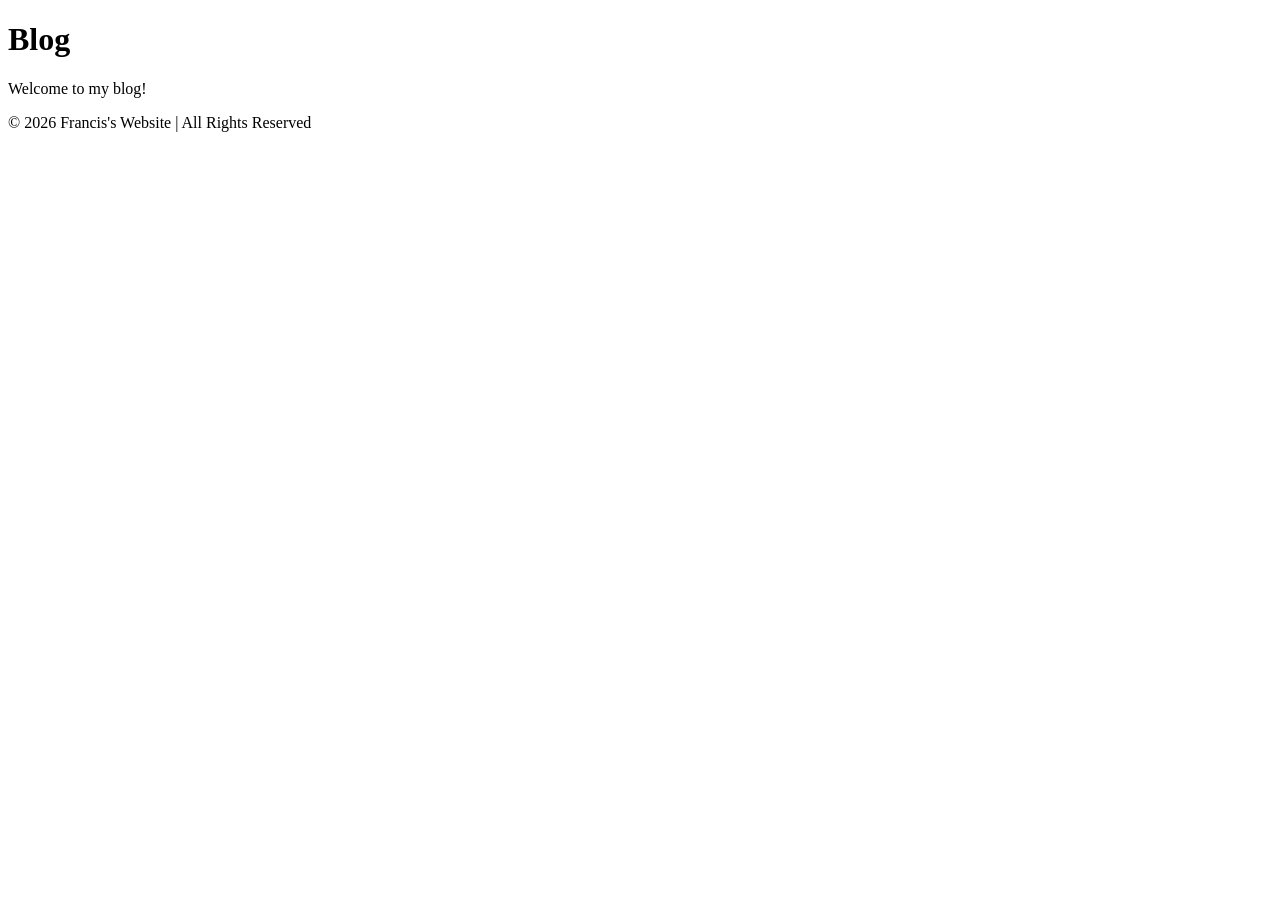
==== blog.html @ b26ba5cf "feat: add headers with attributes  to all files" ====
<!DOCTYPE html>
<html>
    <head>
        <title>Francis's Blog</title>
    </head>
    <body>
        <nav></nav>
        <main>
            <h1 class="blog">Blog</h1>
            <p>Welcome to my blog!</p>
        </main>
        <footer>© 2026 Francis's Website | All Rights Reserved</footer>
    </body>
</html>
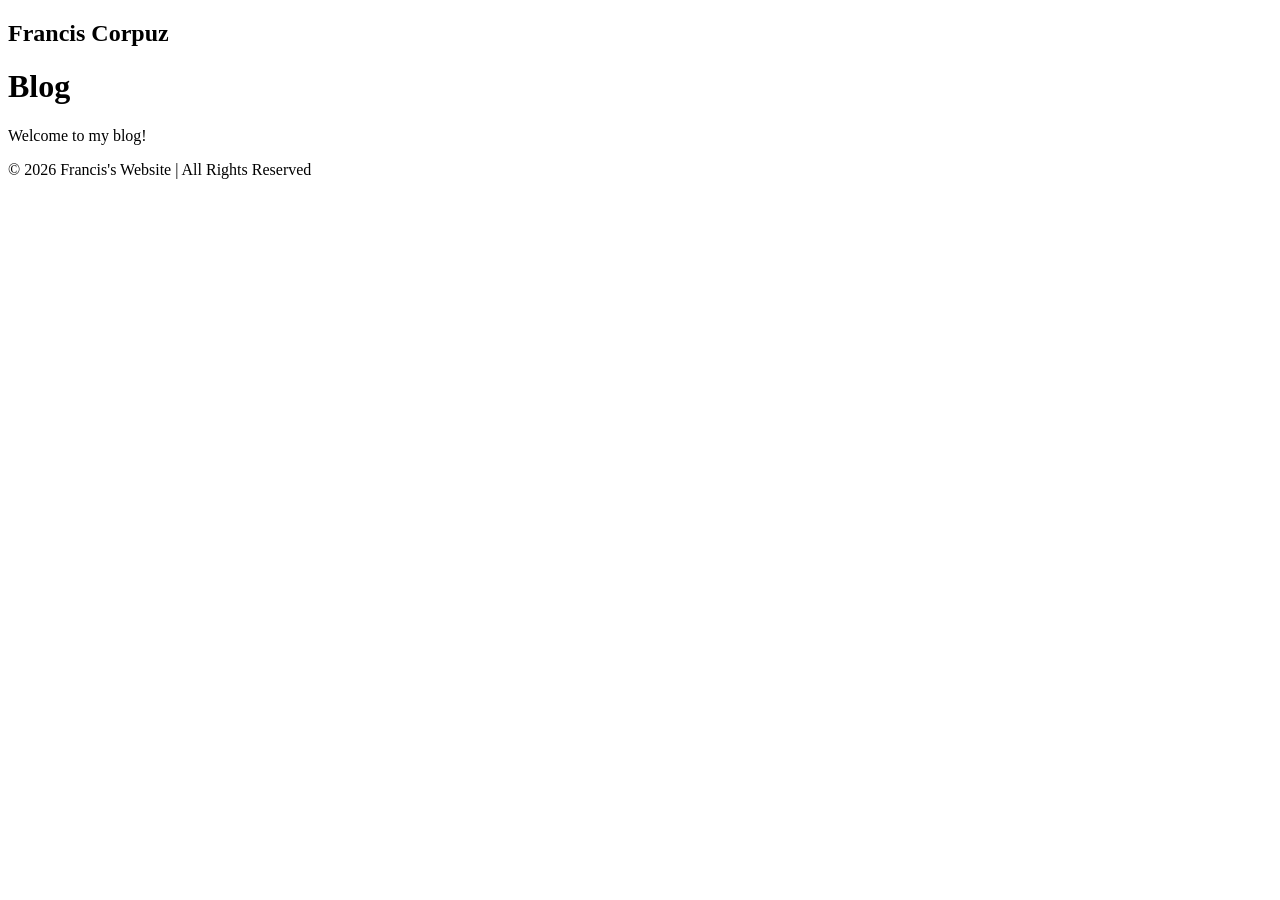
==== commit ded81238: "feat: add name as website upper left header to all files" ====
--- a/blog.html
+++ b/blog.html
@@ -4,7 +4,9 @@
         <title>Francis's Blog</title>
     </head>
     <body>
-        <nav></nav>
+        <nav>
+            <h1 class="logo">Francis Corpuz</h1>
+        </nav>
         <main>
             <h1 class="blog">Blog</h1>
             <p>Welcome to my blog!</p>
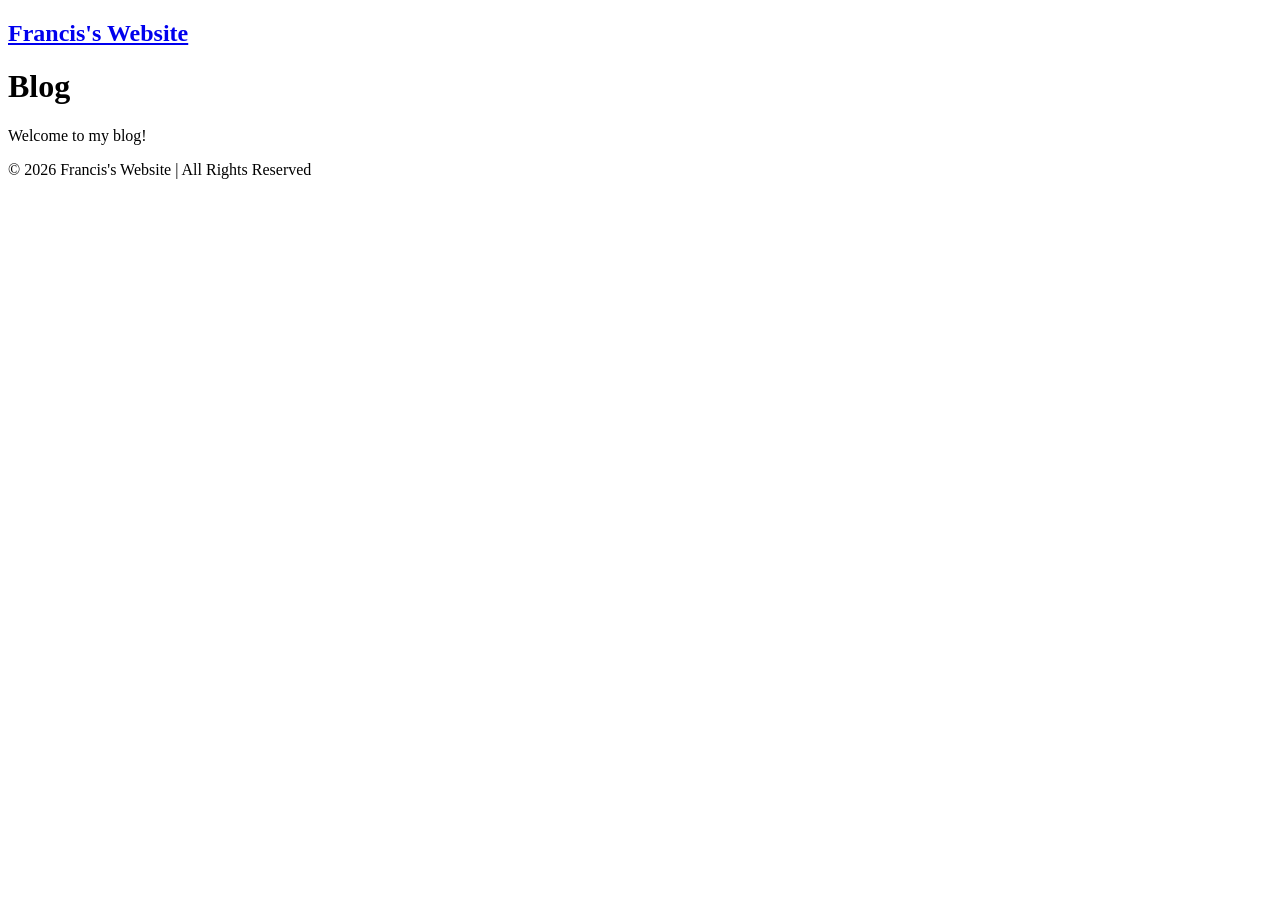
==== commit d0c0f51b: "feat: add index hyperlink to all files" ====
--- a/blog.html
+++ b/blog.html
@@ -4,8 +4,10 @@
         <title>Francis's Blog</title>
     </head>
     <body>
-        <nav>
-            <h1 class="logo">Francis Corpuz</h1>
+        <nav class="navbar">
+            <h1 class="logo">
+                <a href="index.html">Francis's Website</a>
+            </h1>
         </nav>
         <main>
             <h1 class="blog">Blog</h1>
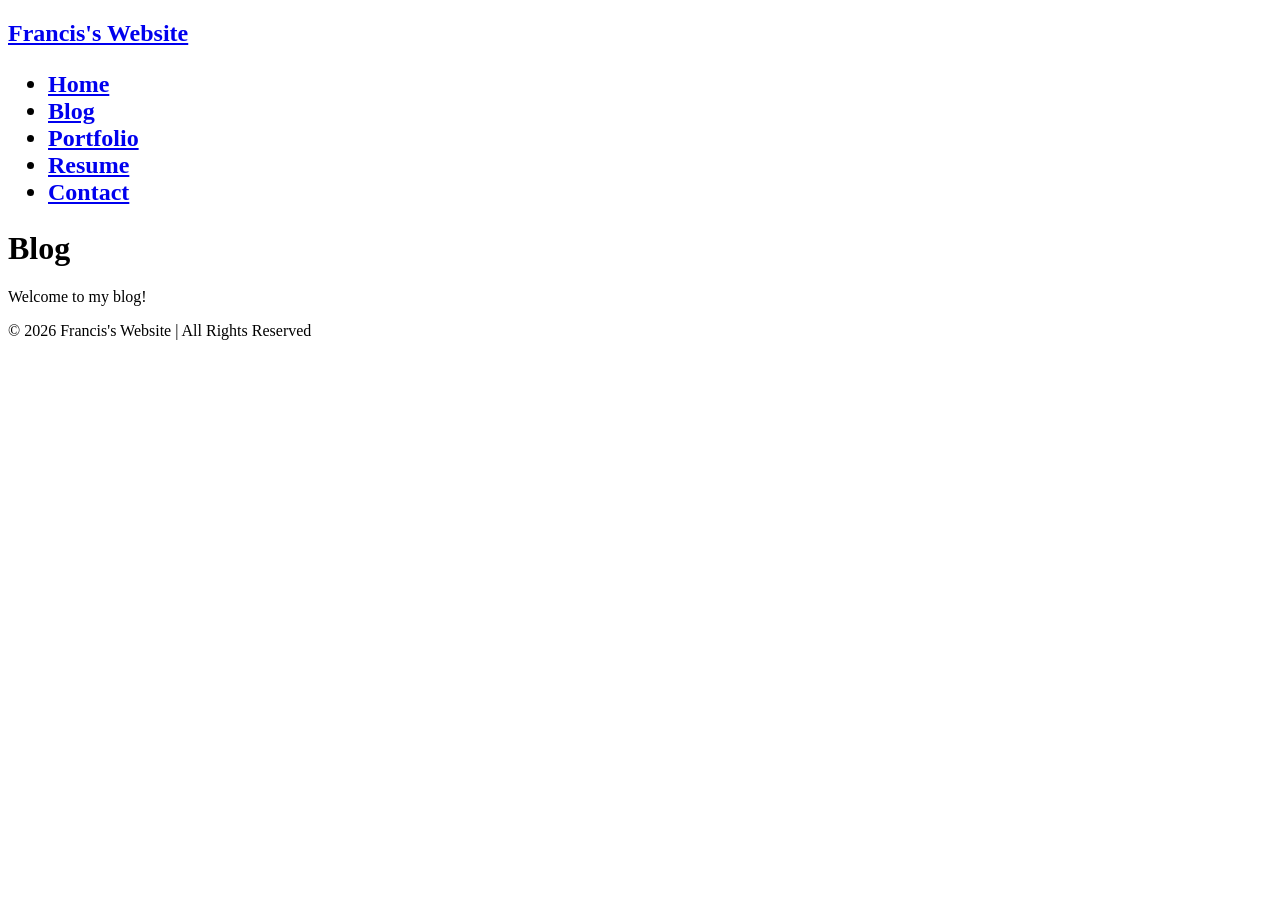
==== commit ac0e1236: "feat: add nav list to all files" ====
--- a/blog.html
+++ b/blog.html
@@ -7,6 +7,13 @@
         <nav class="navbar">
             <h1 class="logo">
                 <a href="index.html">Francis's Website</a>
+                <ul class="nav-list">
+                    <li><a href="index.html">Home</a></li>
+                    <li><a href="blog.html">Blog</a></li>
+                    <li><a href="portfolio.html">Portfolio</a></li>
+                    <li><a href="resume.html">Resume</a></li>
+                    <li><a href="contact.html">Contact</a></li>
+                </ul>
             </h1>
         </nav>
         <main>
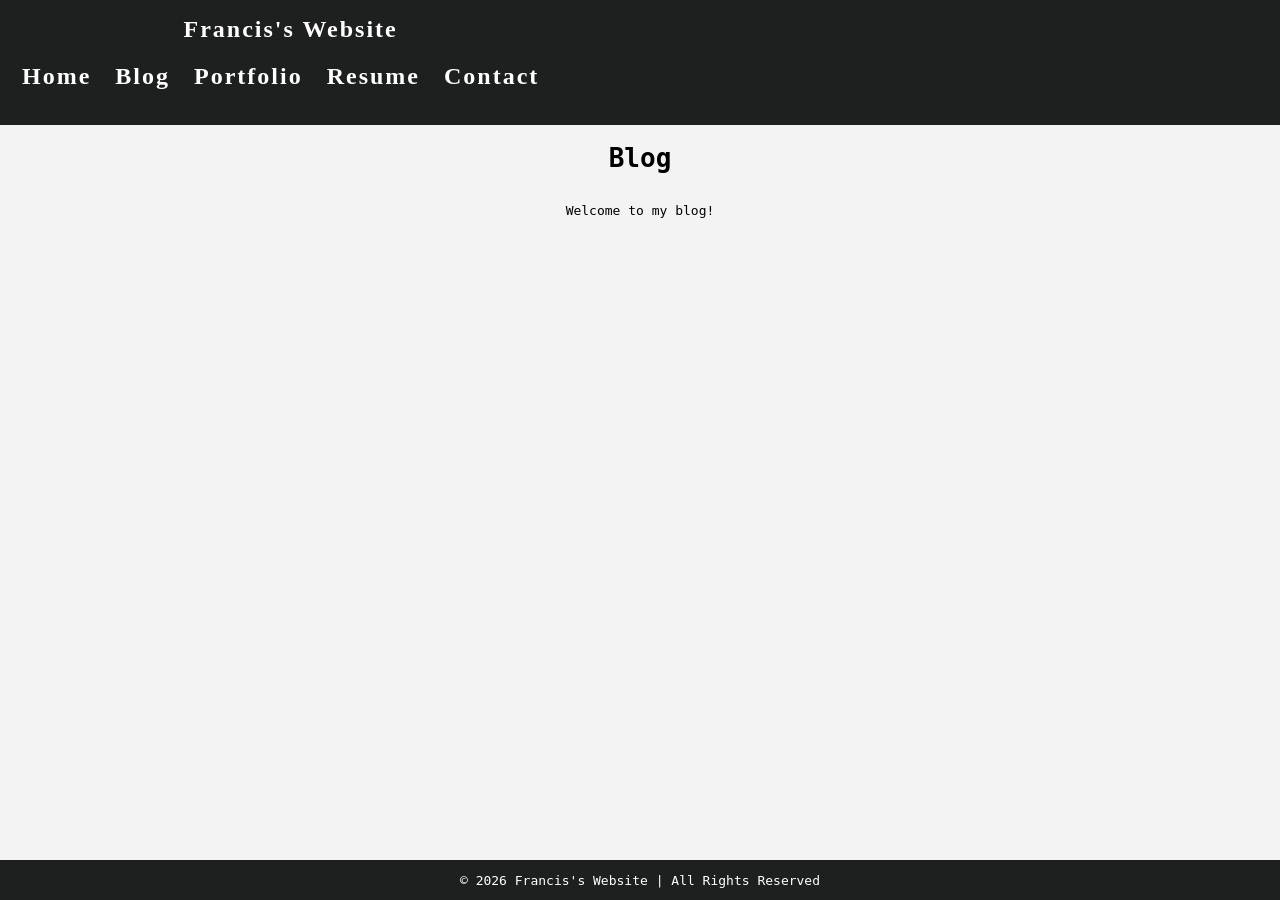
==== commit fa2f9b80: "fix: apply css to index.html" ====
--- a/blog.html
+++ b/blog.html
@@ -2,6 +2,7 @@
 <html>
     <head>
         <title>Francis's Blog</title>
+        <link rel="stylesheet" href="styles 2.css">
     </head>
     <body>
         <nav class="navbar">
@@ -20,6 +21,6 @@
             <h1 class="blog">Blog</h1>
             <p>Welcome to my blog!</p>
         </main>
-        <footer>© 2026 Francis's Website | All Rights Reserved</footer>
+        <footer class="footer">© 2026 Francis's Website | All Rights Reserved</footer>
     </body>
 </html>
--- a/styles 2.css
+++ b/styles 2.css
@@ -0,0 +1,264 @@
+:root {
+  /* variables */
+  --cg-black: rgb(30, 32, 32);
+  --cg-blue: rgb(36, 94, 255);
+  --cg-grey: rgb(243, 243, 243);
+  --cg-white: rgb(255, 255, 255);
+}
+
+html {
+  height: 100%;
+}
+
+body {
+  background: var(--cg-grey);
+  position: relative;
+  min-height: 100vh;
+  padding: 0;
+  margin: 0;
+  font-family: monospace;
+}
+
+/* CSS for navigation */
+
+.navbar {
+  position: -webkit-sticky;
+  position: sticky;
+  top: 0;
+  width: 100%;
+  height: 7%;
+  z-index: 10;
+
+  display: flex;
+  justify-content: space-between;
+  align-items: center;
+  text-align: center;
+
+  background-color: var(--cg-black);
+  color: var(--cg-white);
+  padding: 0px 0px;
+
+  /* Debug border */
+  /* border: solid red; */
+}
+
+.nav-list {
+  display: flex;
+  flex-direction: row;
+  position: relative;
+  right: 30px;
+  list-style: none;
+
+  /* Debug border */
+  /* border: solid blue; */
+}
+
+.navbar a {
+  color: var(--cg-white);
+  font-weight: bold;
+  margin: 0 12px;
+  text-decoration: none;
+  letter-spacing: 2px;
+
+  font-family: monospace;
+}
+
+.navbar a:hover {
+  color: var(--cg-blue);
+  text-decoration: underline;
+}
+
+.navbar a:active {
+  color: var(--cg-blue);
+}
+
+.logo a {
+  font-family: Georgia;
+}
+
+.logo a:hover {
+  text-decoration: None;
+}
+
+main {
+  padding: 0 20px 40px 20px;
+  display: flex;
+  flex-direction: column;
+  justify-content: center;
+  align-items: center;
+}
+
+.page-title {
+  display: flex;
+  justify-content: center;
+  font-size: 40px;
+  font-family: Georgia;
+}
+
+/* CSS for portfolio grid */
+
+.project {
+  display: flex;
+  flex-direction: row;
+  max-width: 100%;
+  margin: 1em 0 2em 0;
+
+  /* Debug border */
+  /* border: 2px solid blue; */
+}
+
+.item-link {
+  width: 70%;
+
+  /* Debug border */
+  /* border: 2px solid red; */
+}
+
+.project-image {
+  object-fit: cover;
+  width: 100%;
+  height: 500px;
+  flex-basis: 50px;
+  flex-grow: 2;
+
+  /* Debug border */
+  /* border: 2px solid black; */
+}
+
+.project-details {
+  display: flex;
+  background-color: var(--cg-white);
+  width: 30%;
+  height: 500px;
+  flex-shrink: 1;
+  padding: 0 20px;
+  margin: 0px;
+  line-height: 1.5;
+  overflow: scroll;
+
+  flex-direction: column;
+  text-align: center;
+  justify-content: center;
+
+  /* Debug border */
+  /* border: 2px solid green; */
+}
+
+.project-details a {
+  color: var(--cg-black);
+  text-decoration: none;
+  font-weight: bold;
+  letter-spacing: 1px;
+}
+
+.project-details a:hover {
+  color: var(--cg-blue);
+  text-decoration: underline;
+}
+
+.project-details {
+  font-weight: lighter;
+}
+
+.project-name {
+  font-weight: bold;
+  font-size: 20px;
+}
+
+/* CSS for home page */
+
+.about {
+  display: flex;
+  align-items: center;
+  justify-content: space-between;
+  padding: 20px;
+  background-color: #f8f8f8;
+  border: 1px solid #ccc;
+  border-radius: 5px;
+  /* box-shadow: 0 0 10px rgba(0, 0, 0, 0.1); */
+}
+
+.about-image img {
+  max-width: 300px;
+  border-radius: 3px;
+  /* box-shadow: 0 0 10px rgba(0, 0, 0, 0.2); */
+}
+
+.about-text {
+  flex: 1;
+  margin-left: 20px;
+}
+
+.about-text h2 {
+  font-size: 24px;
+  margin-bottom: 10px;
+}
+
+.about-text p {
+  font-size: 16px;
+  line-height: 1.5;
+}
+
+/* CSS for resume page */
+
+.button {
+  background-color: var(--cg-black);
+  border: none;
+  color: var(--cg-white);
+
+  font-family: monospace;
+
+  padding: 5px 7px;
+  text-align: center;
+
+  border-radius: 2px;
+}
+
+.button:hover {
+  background-color: var(--cg-blue);
+}
+
+.resume h2 {
+  font-family: Georgia;
+}
+
+/* CSS for contact form */
+
+label {
+  display: block;
+  margin-bottom: 8px;
+  font-family: Georgia;
+  font-weight: bold;
+}
+
+input[type="text"],
+input[type="email"],
+textarea {
+  width: 100%;
+  padding: 10px;
+  margin-bottom: 15px;
+  border: 1px solid #ccc;
+  border-radius: 4px;
+  font-size: 16px;
+  resize: none;
+}
+
+/* Add some spacing to the form */
+form {
+  width: 500px;
+  margin: 0 auto;
+}
+
+/* CSS for footer */
+
+.footer {
+  display: flex;
+  justify-content: center;
+  align-items: center;
+  background-color: var(--cg-black);
+  color: var(--cg-white);
+  position: absolute;
+  bottom: 0;
+  width: 100%;
+  height: 2.5rem;
+}
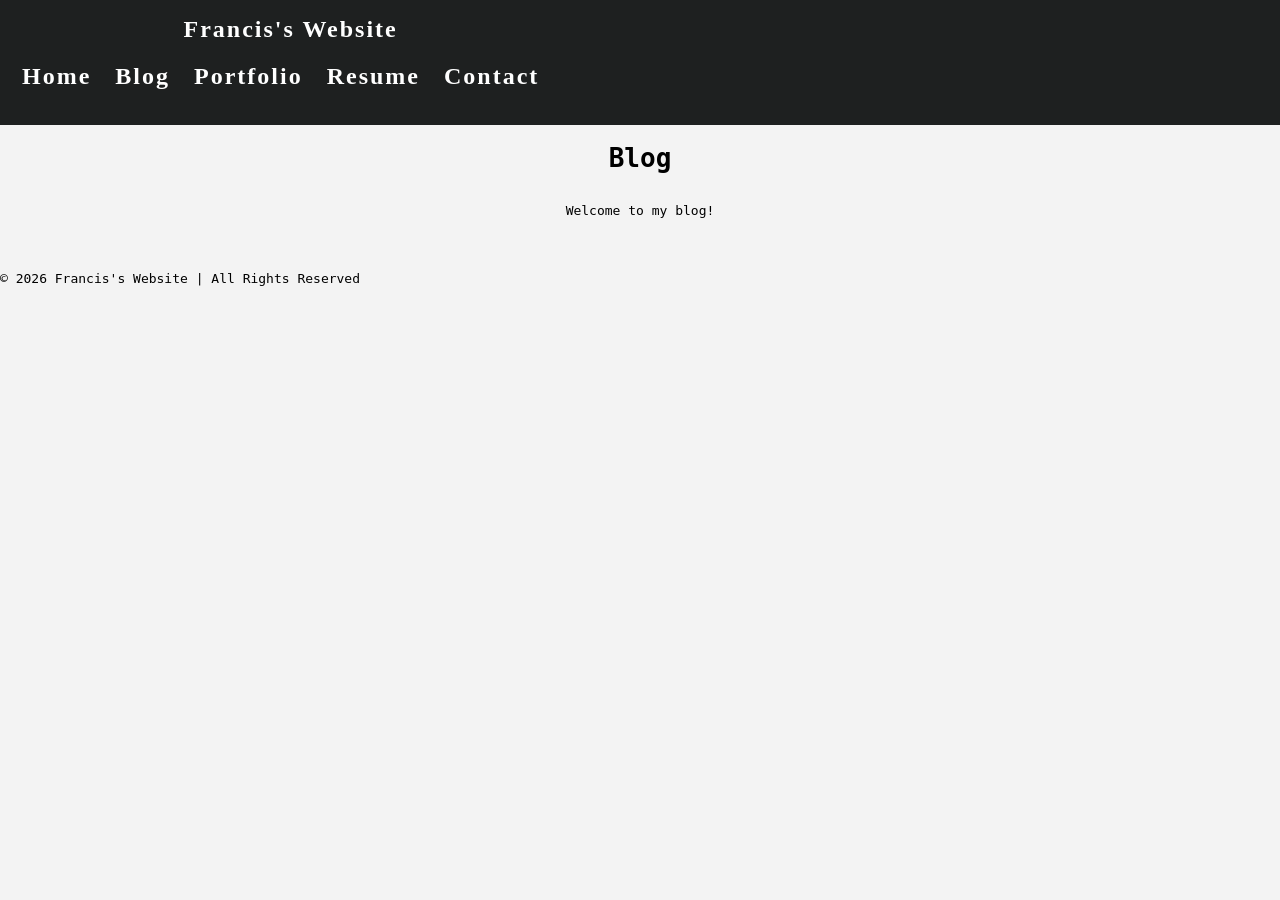
==== commit a01d35e3: "fix: fix footers in all files" ====
--- a/blog.html
+++ b/blog.html
@@ -21,6 +21,6 @@
             <h1 class="blog">Blog</h1>
             <p>Welcome to my blog!</p>
         </main>
-        <footer class="footer">© 2026 Francis's Website | All Rights Reserved</footer>
+        <footer>© 2026 Francis's Website | All Rights Reserved</footer>
     </body>
 </html>
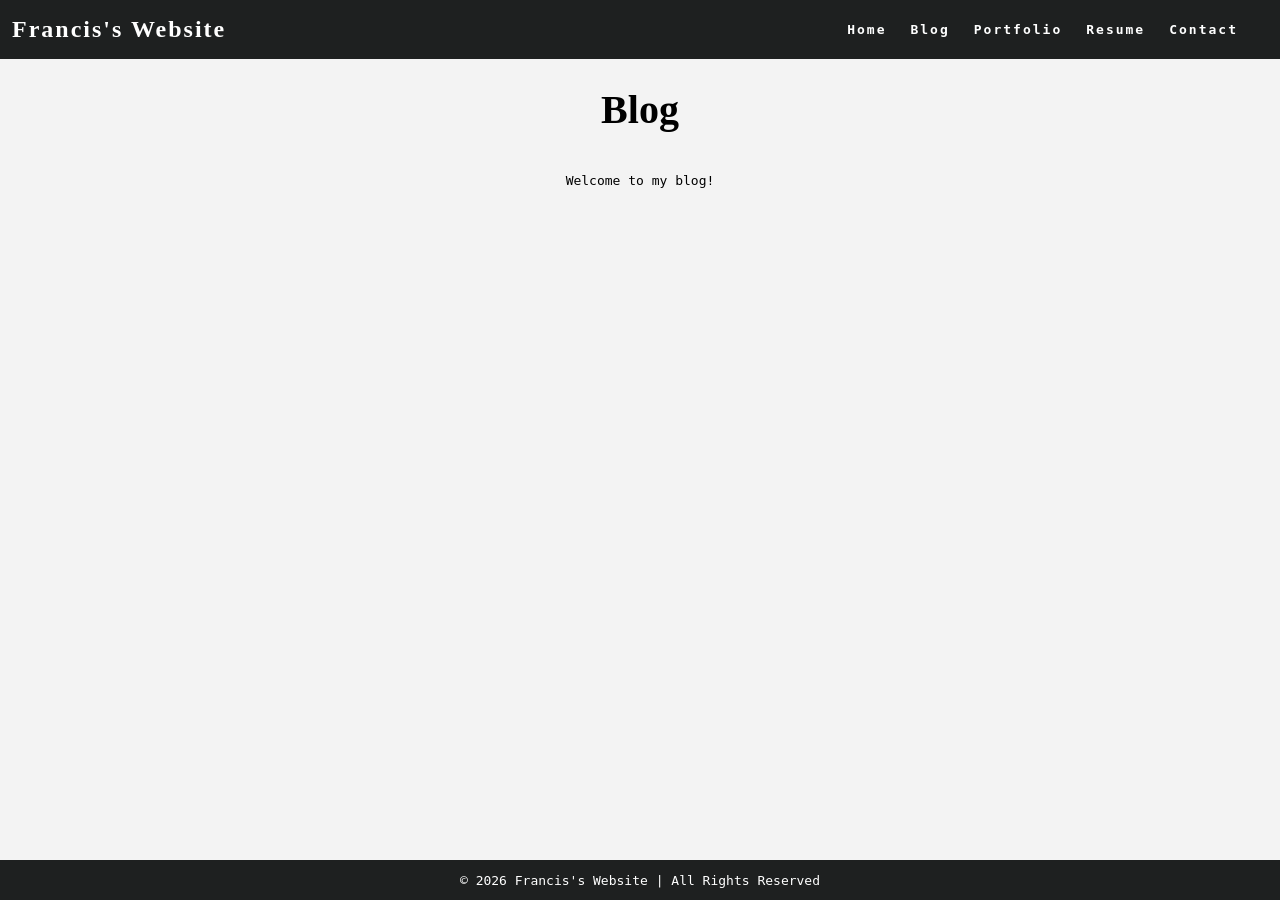
==== commit f8a2a9f3: "fix: fix classes in three files" ====
--- a/blog.html
+++ b/blog.html
@@ -8,6 +8,7 @@
         <nav class="navbar">
             <h1 class="logo">
                 <a href="index.html">Francis's Website</a>
+            </h1>
                 <ul class="nav-list">
                     <li><a href="index.html">Home</a></li>
                     <li><a href="blog.html">Blog</a></li>
@@ -15,12 +16,11 @@
                     <li><a href="resume.html">Resume</a></li>
                     <li><a href="contact.html">Contact</a></li>
                 </ul>
-            </h1>
         </nav>
-        <main>
-            <h1 class="blog">Blog</h1>
+        <main class="main">
+            <h1 class="page-title">Blog</h1>
             <p>Welcome to my blog!</p>
         </main>
-        <footer>© 2026 Francis's Website | All Rights Reserved</footer>
+        <footer class="footer">© 2026 Francis's Website | All Rights Reserved</footer>
     </body>
 </html>
